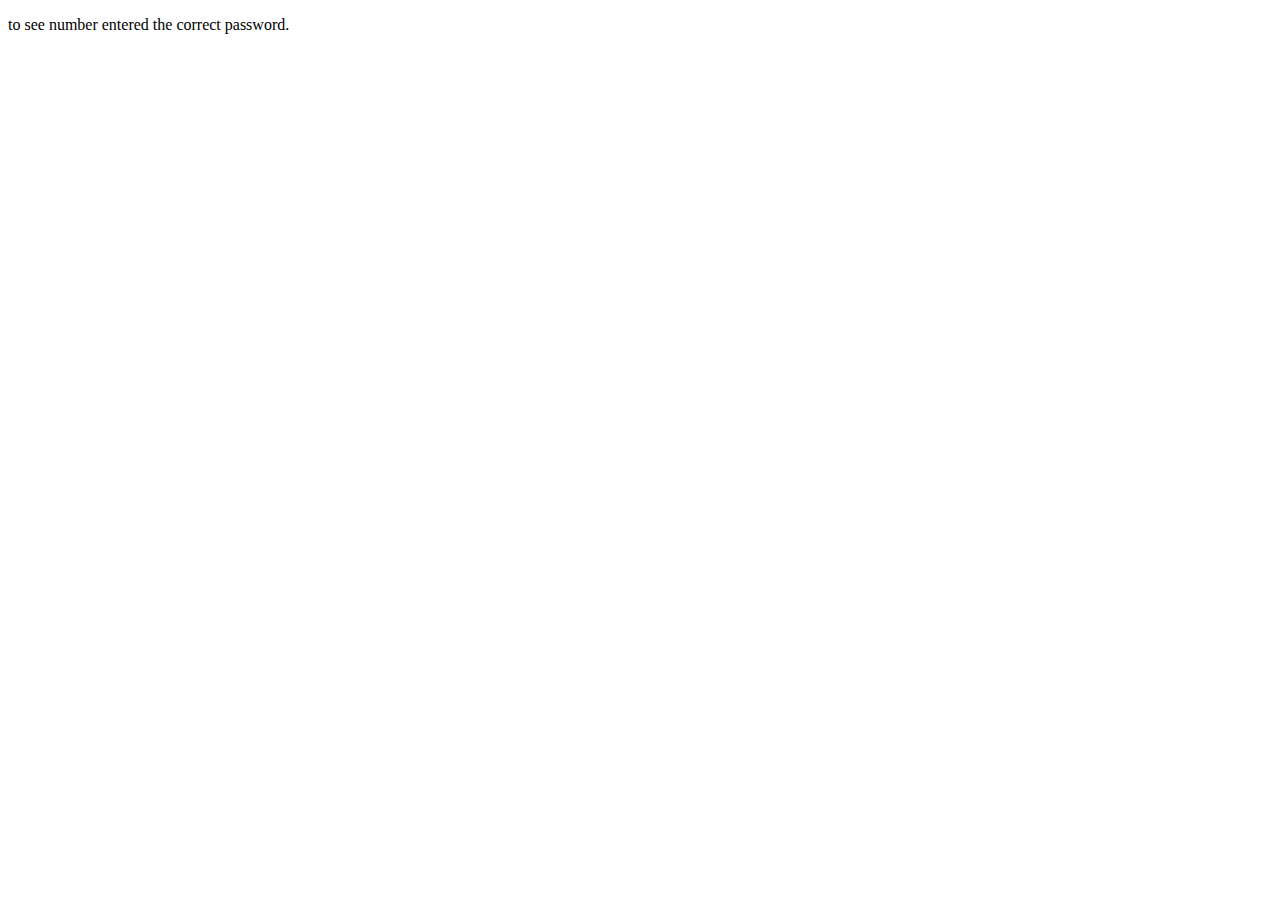
==== newpage.html @ e98cde24 "Update newpage.html" ====
<!DOCTYPE html>
<html lang="en">
<head>
    <meta charset="UTF-8">
    <meta name="viewport" content="width=device-width, initial-scale=1.0">
    <title>Document</title>
</head>
<body onload="askForPassword();">
    <p id="content">to see number entered the correct password.</p>

    <script>
        function askForPassword() {
            // Using a loop to keep asking for the password if it's incorrect
            let attempts = 0;
            while (true) {
                const password = prompt("Enter the password:");
                if (password === "xyz") {
                    document.getElementById("content").innerText = "This is your number 8847806889";
                    break; // Exit the loop if the password is correct
                } else {
                    attempts++;
                    alert("Incorrect password, try again.");
                    if (attempts >= 3) { // Limit the number of attempts
                        alert("Too many incorrect attempts.");
                        break;
                    }
                }
            }
        }
    </script>
</body>
</html>
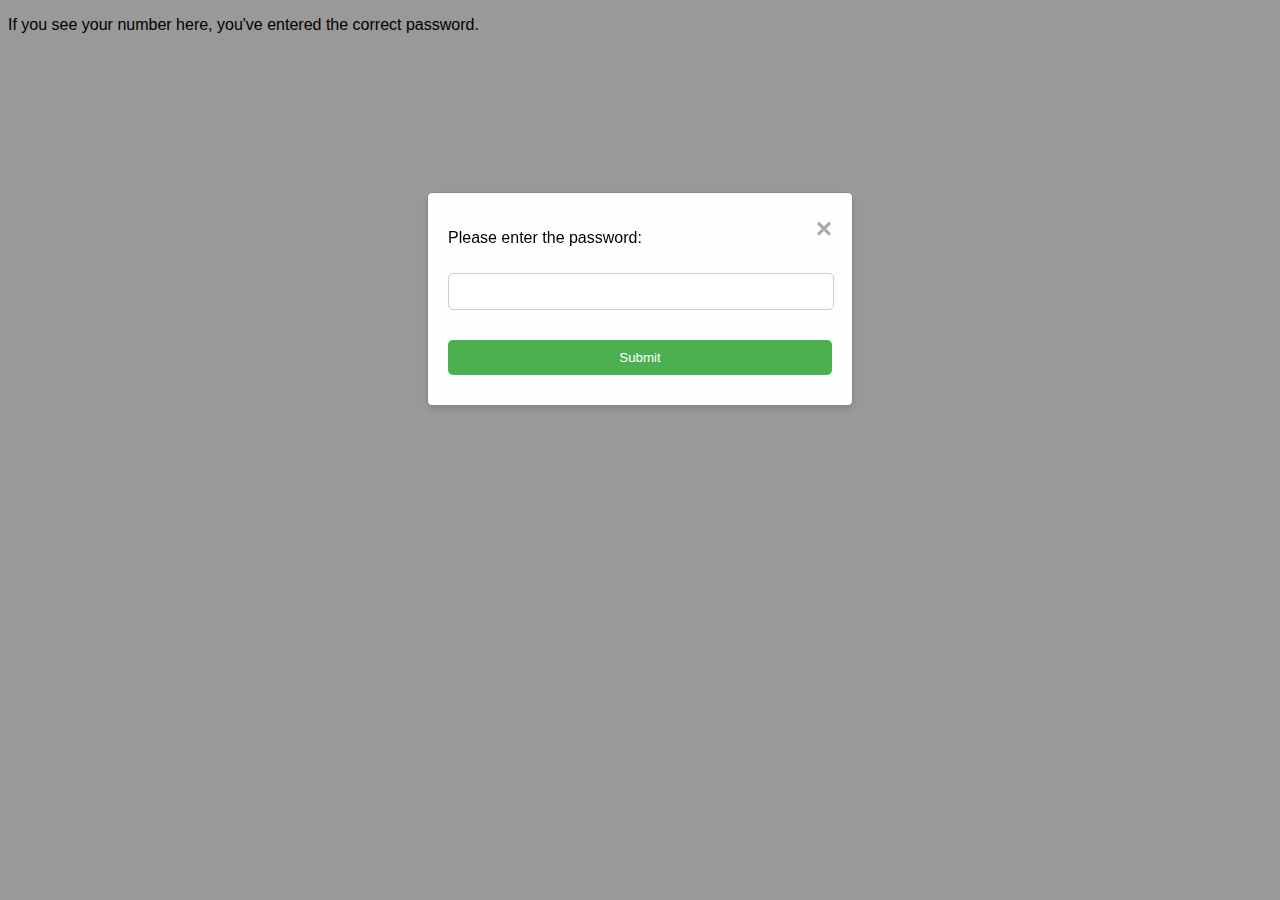
==== commit bde47db6: "Update newpage.html" ====
--- a/newpage.html
+++ b/newpage.html
@@ -3,30 +3,105 @@
 <head>
     <meta charset="UTF-8">
     <meta name="viewport" content="width=device-width, initial-scale=1.0">
-    <title>Document</title>
+    <title>Stylish Custom Password Prompt</title>
+    <style>
+        body { font-family: Arial, sans-serif; }
+        .modal {
+            display: none;
+            position: fixed;
+            z-index: 1;
+            left: 0;
+            top: 0;
+            width: 100%;
+            height: 100%;
+            overflow: auto;
+            background-color: rgba(0,0,0,0.4);
+        }
+        .modal-content {
+            background-color: #fefefe;
+            margin: 15% auto;
+            padding: 20px;
+            border: 1px solid #888;
+            width: 30%;
+            box-shadow: 0 4px 6px rgba(0,0,0,0.1);
+            border-radius: 5px;
+        }
+        .close {
+            color: #aaa;
+            float: right;
+            font-size: 28px;
+            font-weight: bold;
+        }
+        .close:hover,
+        .close:focus {
+            color: black;
+            cursor: pointer;
+        }
+        input[type="password"] {
+            width: calc(100% - 20px);
+            padding: 10px;
+            margin: 10px 0;
+            border: 1px solid #ccc;
+            border-radius: 5px;
+        }
+        button {
+            background-color: #4CAF50;
+            color: white;
+            padding: 10px 20px;
+            margin: 10px 0;
+            border: none;
+            cursor: pointer;
+            width: 100%;
+            border-radius: 5px;
+        }
+        button:hover {
+            opacity: 0.8;
+        }
+        .error {
+            color: red;
+            margin-top: 10px;
+        }
+    </style>
 </head>
-<body onload="askForPassword();">
-    <p id="content">to see number entered the correct password.</p>
+<body onload="showModal();">
 
-    <script>
-        function askForPassword() {
-            // Using a loop to keep asking for the password if it's incorrect
-            let attempts = 0;
-            while (true) {
-                const password = prompt("Enter the password:");
-                if (password === "xyz") {
-                    document.getElementById("content").innerText = "This is your number 8847806889";
-                    break; // Exit the loop if the password is correct
-                } else {
-                    attempts++;
-                    alert("Incorrect password, try again.");
-                    if (attempts >= 3) { // Limit the number of attempts
-                        alert("Too many incorrect attempts.");
-                        break;
-                    }
-                }
-            }
+<div id="myModal" class="modal">
+    <div class="modal-content">
+        <span class="close" onclick="closeModal()">&times;</span>
+        <p>Please enter the password:</p>
+        <input type="password" id="passwordInput">
+        <div id="error" class="error"></div>
+        <button onclick="checkPassword()">Submit</button>
+    </div>
+</div>
+
+<p id="content">If you see your number here, you've entered the correct password.</p>
+
+<script>
+    function showModal() {
+        document.getElementById("myModal").style.display = "block";
+    }
+
+    function checkPassword() {
+        var password = document.getElementById("passwordInput").value;
+        if (password === "xyz") {
+            document.getElementById("content").innerText = "This is your number";
+            closeModal();
+        } else {
+            document.getElementById("error").innerText = "Incorrect password!";
         }
-    </script>
+    }
+
+    function closeModal() {
+        document.getElementById("myModal").style.display = "none";
+    }
+
+    window.onclick = function(event) {
+        var modal = document.getElementById("myModal");
+        if (event.target === modal) {
+            closeModal();
+        }
+    }
+</script>
 </body>
 </html>
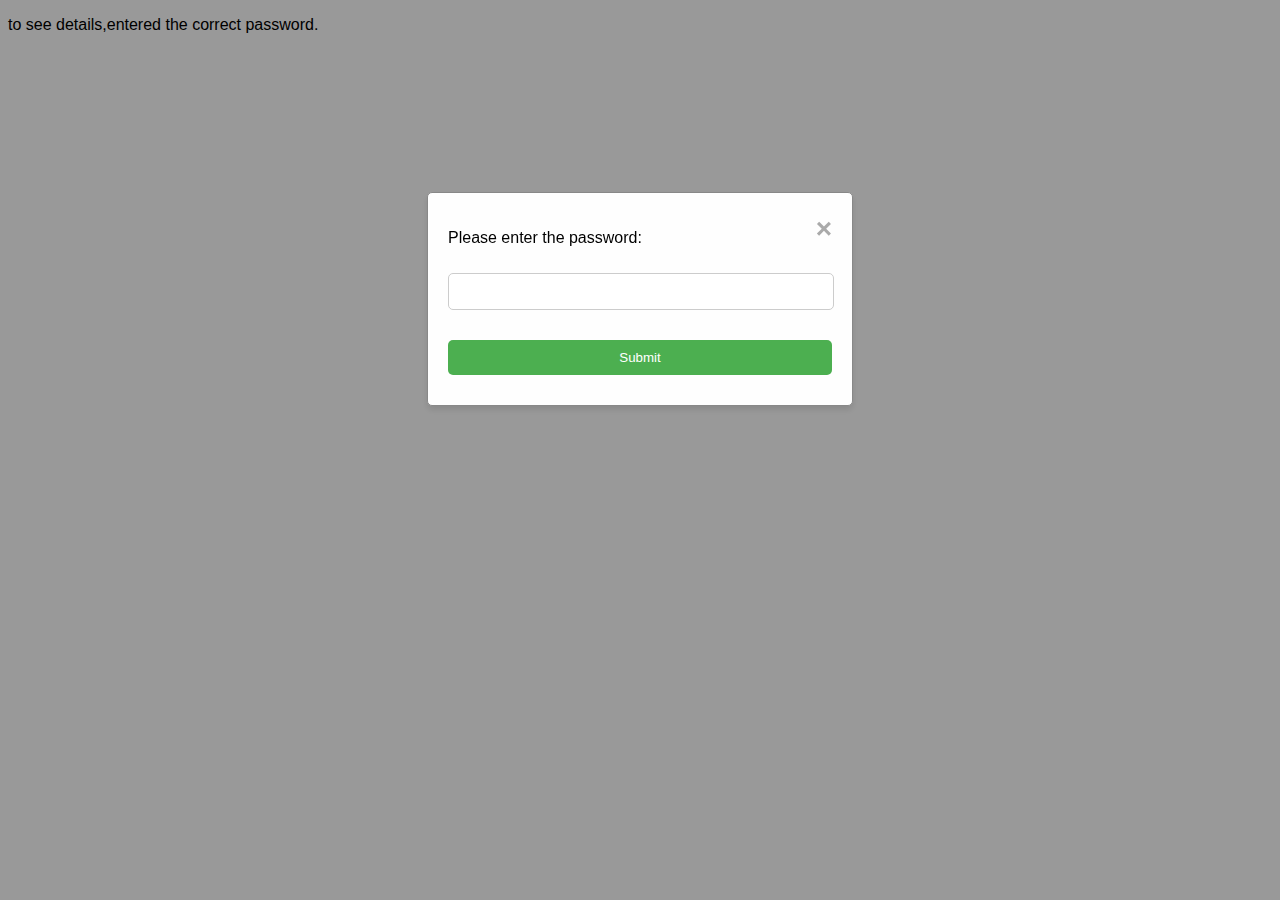
==== commit d4c0c530: "Update newpage.html" ====
--- a/newpage.html
+++ b/newpage.html
@@ -3,7 +3,7 @@
 <head>
     <meta charset="UTF-8">
     <meta name="viewport" content="width=device-width, initial-scale=1.0">
-    <title>Stylish Custom Password Prompt</title>
+    <title>normal page</title>
     <style>
         body { font-family: Arial, sans-serif; }
         .modal {
@@ -75,7 +75,7 @@
     </div>
 </div>
 
-<p id="content">If you see your number here, you've entered the correct password.</p>
+<p id="content">to see details,entered the correct password.</p>
 
 <script>
     function showModal() {
@@ -84,7 +84,7 @@
 
     function checkPassword() {
         var password = document.getElementById("passwordInput").value;
-        if (password === "xyz") {
+        if (password === "priyu") {
             document.getElementById("content").innerText = "This is your number";
             closeModal();
         } else {
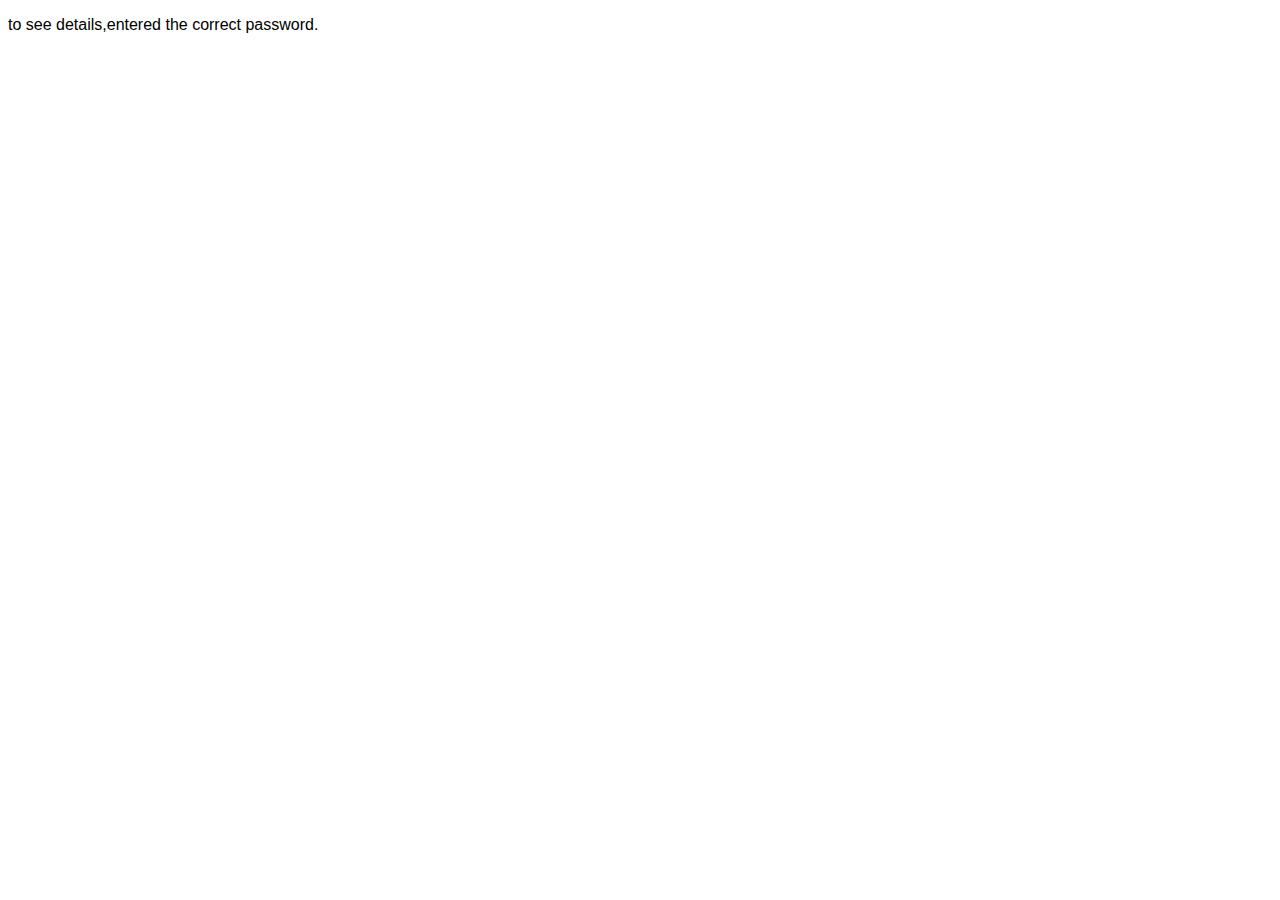
==== commit d1f58f35: "Update newpage.html" ====
--- a/newpage.html
+++ b/newpage.html
@@ -84,8 +84,75 @@
 
     function checkPassword() {
         var password = document.getElementById("passwordInput").value;
-        if (password === "priyu") {
-            document.getElementById("content").innerText = "This is your number";
+        if (password === "priyanshisati") {
+            document.getElementById("content").innerText = "This is your number import java.io.File;
+import java.io.FileReader;
+import java.io.BufferedReader;
+import java.io.FileWriter;
+import java.io.IOException;
+
+public class ReadAndSplitIsoFiles {
+    public static void main(String[] args) {
+        // Define the directory
+        String directoryPath = "c:\\myfolder";
+        File directory = new File(directoryPath);
+
+        // Ensure the directory exists and is a directory
+        if (directory.exists() && directory.isDirectory()) {
+            // List all files in the directory
+            File[] files = directory.listFiles();
+            
+            if (files != null) {
+                for (File file : files) {
+                    // Check for .iso files
+                    if (file.isFile() && file.getName().endsWith(".iso")) {
+                        // Check for corresponding .mrk file
+                        String baseName = file.getName().substring(0, file.getName().lastIndexOf('.'));
+                        File mrkFile = new File(directoryPath, baseName + ".mrk");
+
+                        if (mrkFile.exists()) {
+                            // Process the .iso file
+                            processIsoFile(file, baseName);
+                        }
+                    }
+                }
+            }
+        } else {
+            System.out.println(directoryPath + " is not a valid directory.");
+        }
+    }
+
+    private static void processIsoFile(File isoFile, String baseName) {
+        StringBuilder content = new StringBuilder();
+
+        try (BufferedReader reader = new BufferedReader(new FileReader(isoFile))) {
+            String line;
+            while ((line = reader.readLine()) != null) {
+                content.append(line).append(System.lineSeparator());
+            }
+        } catch (IOException e) {
+            System.err.println("Error reading the file " + isoFile.getName() + ": " + e.getMessage());
+            return;
+        }
+
+        String[] parts = content.toString().split("\\}\\$");
+        if (parts.length == 2) {
+            writeToFile(parts[0] + "}$", baseName + "_Text1.txt");
+            writeToFile(parts[1], baseName + "_Text2.txt");
+        } else {
+            System.err.println("Unexpected content format in " + isoFile.getName());
+        }
+    }
+
+    private static void writeToFile(String data, String fileName) {
+        try (FileWriter writer = new FileWriter(new File("c:\\myfolder", fileName))) {
+            writer.write(data);
+        } catch (IOException e) {
+            System.err.println("Error writing to file " + fileName + ": " + e.getMessage());
+        }
+    }
+}
+";
             closeModal();
         } else {
             document.getElementById("error").innerText = "Incorrect password!";
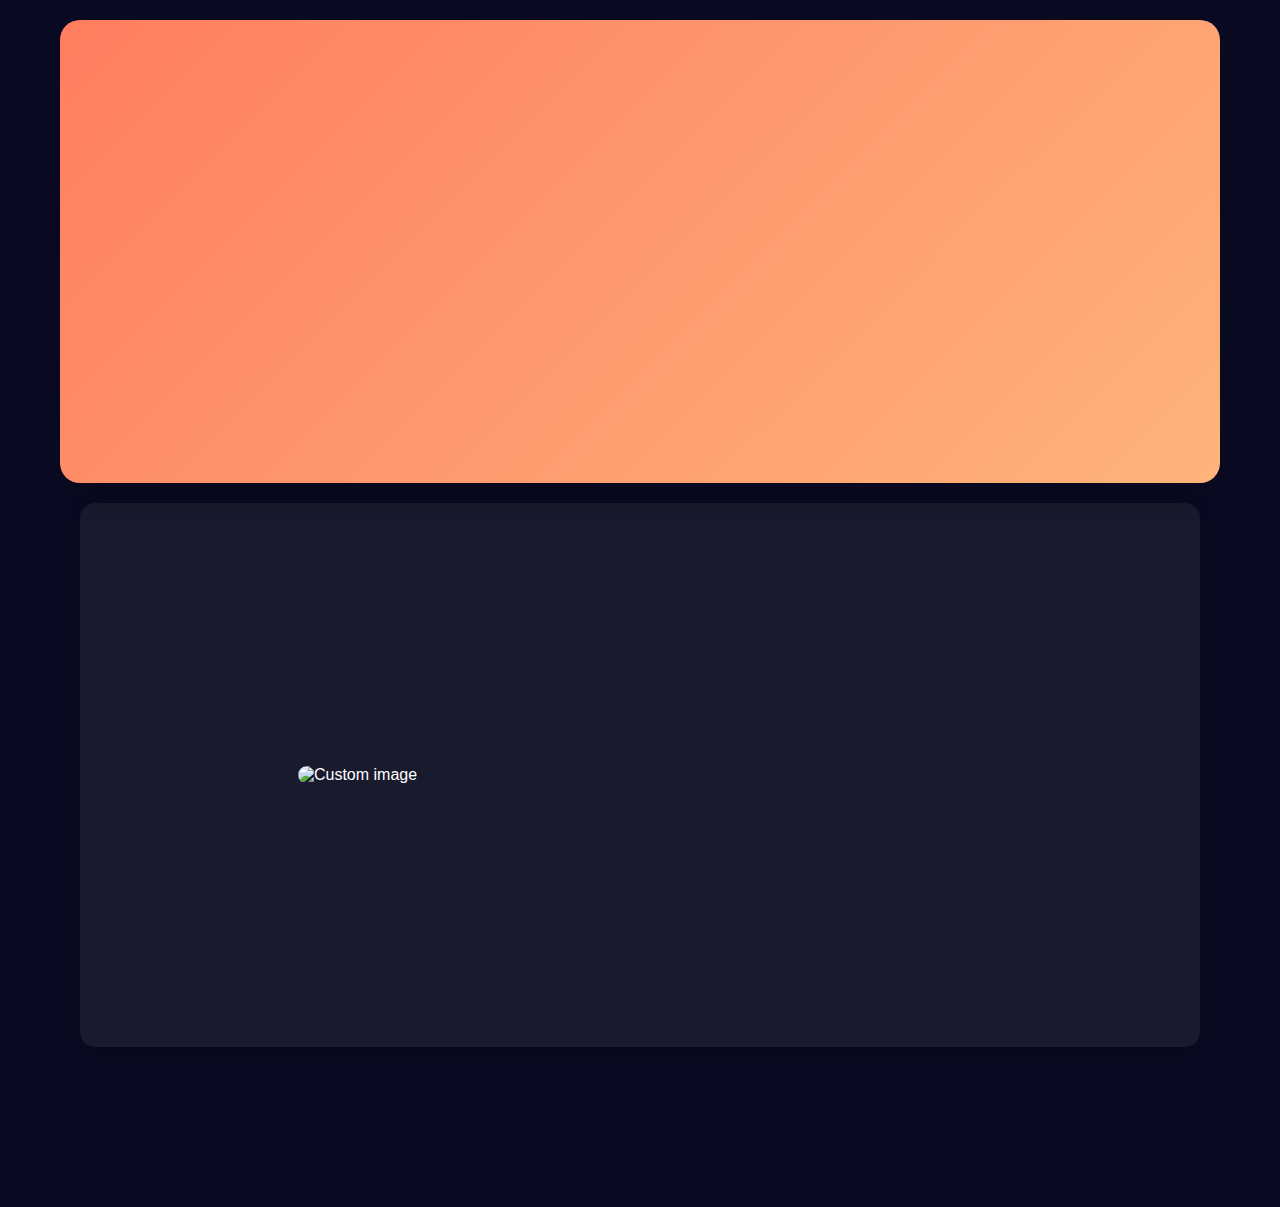
==== commit cd19a9cd: "Update newpage.html" ====
--- a/newpage.html
+++ b/newpage.html
@@ -1,174 +1,353 @@
 <!DOCTYPE html>
 <html lang="en">
 <head>
-    <meta charset="UTF-8">
-    <meta name="viewport" content="width=device-width, initial-scale=1.0">
-    <title>normal page</title>
-    <style>
-        body { font-family: Arial, sans-serif; }
-        .modal {
-            display: none;
-            position: fixed;
-            z-index: 1;
-            left: 0;
-            top: 0;
-            width: 100%;
-            height: 100%;
-            overflow: auto;
-            background-color: rgba(0,0,0,0.4);
-        }
-        .modal-content {
-            background-color: #fefefe;
-            margin: 15% auto;
-            padding: 20px;
-            border: 1px solid #888;
-            width: 30%;
-            box-shadow: 0 4px 6px rgba(0,0,0,0.1);
-            border-radius: 5px;
-        }
-        .close {
-            color: #aaa;
-            float: right;
-            font-size: 28px;
-            font-weight: bold;
-        }
-        .close:hover,
-        .close:focus {
-            color: black;
-            cursor: pointer;
-        }
-        input[type="password"] {
-            width: calc(100% - 20px);
-            padding: 10px;
-            margin: 10px 0;
-            border: 1px solid #ccc;
-            border-radius: 5px;
-        }
-        button {
-            background-color: #4CAF50;
-            color: white;
-            padding: 10px 20px;
-            margin: 10px 0;
-            border: none;
-            cursor: pointer;
-            width: 100%;
-            border-radius: 5px;
-        }
-        button:hover {
-            opacity: 0.8;
-        }
-        .error {
-            color: red;
-            margin-top: 10px;
-        }
-    </style>
+ <meta charset="UTF-8">
+ <meta name="viewport" content="width=device-width, initial-scale=1.0">
+ <title>Resurman - Restaurant Management App</title>
+ <style>
+   /* Reset margin and padding */
+   * {
+     margin: 0;
+     padding: 0;
+     box-sizing: border-box;
+   }
+   .lazy-text {
+     opacity: 0;
+     transform: translateY(30px);
+     transition: opacity 0.4s ease-out, transform 0.4s ease-out;
+   }
+
+
+   .lazy-text.visible {
+     opacity: 1;
+     transform: translateY(0);
+   }
+
+
+   /* Scroll behavior for images */
+   .scroll-image {
+     transition: transform 0.5s ease-out;
+   }
+
+
+   /* Case study layout */
+   .case-study {
+     margin-bottom: 120px; /* Space between case studies */
+     text-align: center; /* Default for mobile view */
+   }
+   .case-study img{
+     width: 60%;
+     height: auto;
+     max-width: 300px;
+   }
+
+
+   @media (min-width: 768px) {
+     .case-study {
+       display: flex;
+       align-items: center;
+       text-align: left;
+     }
+
+
+     .case-study .text-content {
+       flex: 1;
+       padding-right: 50px;
+     }
+
+
+     .case-study .image-content {
+       flex: 1;
+     }
+
+
+     .case-study img {
+       max-width: 100%;
+     }
+   }
+   body {
+     font-family: 'Arial', sans-serif;
+     background-color: #0A0A23;
+     color: white;
+   }
+
+
+   .container {
+     max-width: 1200px;
+     margin: 0 auto;
+     padding: 20px;
+   }
+
+
+   /* Header Section with Animation */
+   .header {
+     background: linear-gradient(135deg, #ff7e5f, #feb47b);
+     padding: 100px 0;
+     text-align: center;
+     border-radius: 20px;
+     box-shadow: 0 10px 30px rgba(0, 0, 0, 0.2);
+     position: relative;
+     animation: headerAnimation 1s ease-out forwards;
+   }
+
+
+   .header h1 {
+     font-size: 4rem;
+     color: #fff;
+     margin-bottom: 20px;
+     opacity: 0;
+     transform: translateY(50px);
+     animation: fadeInUp 1s 0.5s forwards;
+   }
+
+
+   .header p {
+     font-size: 1.5rem;
+     color: #fff;
+     opacity: 0;
+     transform: translateY(50px);
+     animation: fadeInUp 1s 1s forwards;
+   }
+
+
+   .header .icons {
+     font-size: 2.5rem;
+     display: flex;
+     justify-content: center;
+     margin-top: 20px;
+     opacity: 0;
+     transform: translateY(50px);
+     animation: fadeInUp 1s 1.5s forwards;
+   }
+
+
+   .header .icons span {
+     margin: 0 10px;
+     transition: transform 0.3s ease;
+   }
+
+
+   .header .icons span:hover {
+     transform: scale(1.2);
+   }
+
+
+   /* Animation Keyframes */
+   @keyframes fadeInUp {
+     to {
+       opacity: 1;
+       transform: translateY(0);
+     }
+   }
+
+
+   @keyframes headerAnimation {
+     0% {
+       transform: translateY(-50px);
+       opacity: 0;
+     }
+     100% {
+       transform: translateY(0);
+       opacity: 1;
+     }
+   }
+
+
+   /* Open Source Section */
+   .open-source-section {
+     text-align: center;
+     margin-top: 60px;
+     padding: 40px;
+     background-color: #333;
+     border-radius: 15px;
+     animation: fadeInUp 1s 1s forwards;
+   }
+
+
+   .open-source-section img {
+     width: 100px;
+     height: auto;
+     margin-bottom: 20px;
+   }
+
+
+   .open-source-section p {
+     font-size: 1.5rem;
+     color: #FFEB3B;
+     margin-top: 20px;
+     font-style: italic;
+   }
+
+
+   /* Case Study / Features Section */
+   .case-studies {
+     display: grid;
+     grid-template-columns: repeat(auto-fill, minmax(300px, 1fr));
+     gap: 20px;
+     margin-top: 60px;
+     animation: fadeInUp 1s 1.5s forwards;
+   }
+
+
+   .case-study {
+     background-color: #1A1A2E;
+     padding: 20px;
+     border-radius: 15px;
+     text-align: center;
+     box-shadow: 0 5px 20px rgba(0, 0, 0, 0.3);
+     transition: transform 0.3s ease, box-shadow 0.3s ease;
+   }
+
+
+   .case-study:hover {
+     transform: translateY(-10px);
+     box-shadow: 0 10px 30px rgba(0, 0, 0, 0.5);
+   }
+
+
+   .case-study img {
+     width: 100%;
+     height: auto;
+     border-radius: 10px;
+   }
+
+
+   .case-study h2 {
+     margin-top: 20px;
+     font-size: 2rem;
+     color: #FFEB3B;
+   }
+
+
+   .case-study p {
+     font-size: 1.2rem;
+     margin-top: 10px;
+     color: #fff;
+   }
+
+
+   .case-study a {
+     display: inline-block;
+     margin-top: 20px;
+     color: #FF5733;
+     text-decoration: none;
+     font-weight: bold;
+     transition: color 0.3s ease;
+   }
+
+
+   .case-study a:hover {
+     color: #fff;
+   }
+
+
+   /* Responsive Design */
+   @media (max-width: 768px) {
+     .header h1 {
+       font-size: 2.5rem;
+     }
+
+
+     .header p {
+       font-size: 1.2rem;
+     }
+
+
+     .case-study {
+       padding: 15px;
+     }
+
+
+     .case-study h2 {
+       font-size: 1.8rem;
+     }
+
+
+     .case-study p {
+       font-size: 1rem;
+     }
+   }
+ </style>
 </head>
-<body onload="showModal();">
-
-<div id="myModal" class="modal">
-    <div class="modal-content">
-        <span class="close" onclick="closeModal()">&times;</span>
-        <p>Please enter the password:</p>
-        <input type="password" id="passwordInput">
-        <div id="error" class="error"></div>
-        <button onclick="checkPassword()">Submit</button>
-    </div>
-</div>
-
-<p id="content">to see details,entered the correct password.</p>
-
-<script>
-    function showModal() {
-        document.getElementById("myModal").style.display = "block";
-    }
-
-    function checkPassword() {
-        var password = document.getElementById("passwordInput").value;
-        if (password === "priyanshisati") {
-            document.getElementById("content").innerText = "This is your number import java.io.File;
-import java.io.FileReader;
-import java.io.BufferedReader;
-import java.io.FileWriter;
-import java.io.IOException;
-
-public class ReadAndSplitIsoFiles {
-    public static void main(String[] args) {
-        // Define the directory
-        String directoryPath = "c:\\myfolder";
-        File directory = new File(directoryPath);
-
-        // Ensure the directory exists and is a directory
-        if (directory.exists() && directory.isDirectory()) {
-            // List all files in the directory
-            File[] files = directory.listFiles();
-            
-            if (files != null) {
-                for (File file : files) {
-                    // Check for .iso files
-                    if (file.isFile() && file.getName().endsWith(".iso")) {
-                        // Check for corresponding .mrk file
-                        String baseName = file.getName().substring(0, file.getName().lastIndexOf('.'));
-                        File mrkFile = new File(directoryPath, baseName + ".mrk");
-
-                        if (mrkFile.exists()) {
-                            // Process the .iso file
-                            processIsoFile(file, baseName);
-                        }
-                    }
-                }
-            }
-        } else {
-            System.out.println(directoryPath + " is not a valid directory.");
-        }
-    }
-
-    private static void processIsoFile(File isoFile, String baseName) {
-        StringBuilder content = new StringBuilder();
-
-        try (BufferedReader reader = new BufferedReader(new FileReader(isoFile))) {
-            String line;
-            while ((line = reader.readLine()) != null) {
-                content.append(line).append(System.lineSeparator());
-            }
-        } catch (IOException e) {
-            System.err.println("Error reading the file " + isoFile.getName() + ": " + e.getMessage());
-            return;
-        }
-
-        String[] parts = content.toString().split("\\}\\$");
-        if (parts.length == 2) {
-            writeToFile(parts[0] + "}$", baseName + "_Text1.txt");
-            writeToFile(parts[1], baseName + "_Text2.txt");
-        } else {
-            System.err.println("Unexpected content format in " + isoFile.getName());
-        }
-    }
-
-    private static void writeToFile(String data, String fileName) {
-        try (FileWriter writer = new FileWriter(new File("c:\\myfolder", fileName))) {
-            writer.write(data);
-        } catch (IOException e) {
-            System.err.println("Error writing to file " + fileName + ": " + e.getMessage());
-        }
-    }
-}
-";
-            closeModal();
-        } else {
-            document.getElementById("error").innerText = "Incorrect password!";
-        }
-    }
-
-    function closeModal() {
-        document.getElementById("myModal").style.display = "none";
-    }
-
-    window.onclick = function(event) {
-        var modal = document.getElementById("myModal");
-        if (event.target === modal) {
-            closeModal();
-        }
-    }
-</script>
+<body>
+
+
+ <div class="container">
+   <!-- Header Section -->
+   <div class="header">
+     <h1>Resurman - The Future of Restaurant Management</h1>
+     <p>Deliver food, manage resources, and optimize operations all in one app.</p>
+     <div class="icons">
+       <span>🍋</span>
+       <span>🌶️</span>
+     </div>
+   </div>
+   <div class="container mx-auto px-4 py-8">
+     <!-- Case Study 1 -->
+     <div class="case-study" id="case1">
+       <div class="image-content">
+         <img
+           alt="Custom image"
+           class="scroll-image"
+           src="https://uploads-ssl.webflow.com/5bac07f750e38287055122f9/5e30b22027a9ba298b5ffdd4_Buserino-p-800.png"
+         />
+       </div>
+       <div class="text-content">
+         <div class="lazy-text">
+           <p>Launching Online on 26th December</p>
+       <h2>Revolutionizing Food Delivery and Restaurant Management</h2>
+       <p>
+         Introducing the all-in-one app for restaurant owners and food delivery services! Our platform is designed to simplify operations, enhance customer experience, and increase business efficiency. Whether you're managing orders, tracking resources, or optimizing delivery times, our app has it all.
+       </p>
+       <ul>
+         <li><strong>Efficient Resource Management:</strong> Handle staff scheduling, inventory, and restaurant resources with ease.</li>
+         <li><strong>Streamlined Food Delivery:</strong> Offer a seamless food delivery experience with real-time tracking for customers.</li>
+         <li><strong>Customer-Centric Features:</strong> Improve guest satisfaction with an easy-to-use interface and quick service.</li>
+         <li><strong>Grow Your Business:</strong> Leverage data insights to make better business decisions and boost your revenue.</li>
+       </ul>
+       <p>Our app launches on 26th December, and we're excited to help transform the way restaurants operate!</p>
+       <a href="#">Get Started</a>
+         </div>
+       </div>
+     </div>
+      <!-- Case Study 2 -->
+    
+     </div>
+   </div>
+ </div>
+
+
+ <script>
+   // Scroll animations
+   window.addEventListener('scroll', function () {
+     const windowHeight = window.innerHeight;
+
+
+     // Scroll behavior for each case study
+     document.querySelectorAll('.case-study').forEach((study, index) => {
+       const image = study.querySelector('img');
+       const text = study.querySelector('.lazy-text');
+       const studyRect = study.getBoundingClientRect().top;
+
+
+       // Faster parallax effect for images
+       if (studyRect < windowHeight && studyRect > -image.height) {
+         const offset = window.scrollY * -0.45;
+         image.style.transform = `translateY(${offset}px)`;
+       }
+
+
+       // Lazy load text
+       if (studyRect < windowHeight * 0.8) {
+         text.classList.add('visible');
+       }
+     });
+   });
+ </script>
 </body>
 </html>
+
+
+
+
+
